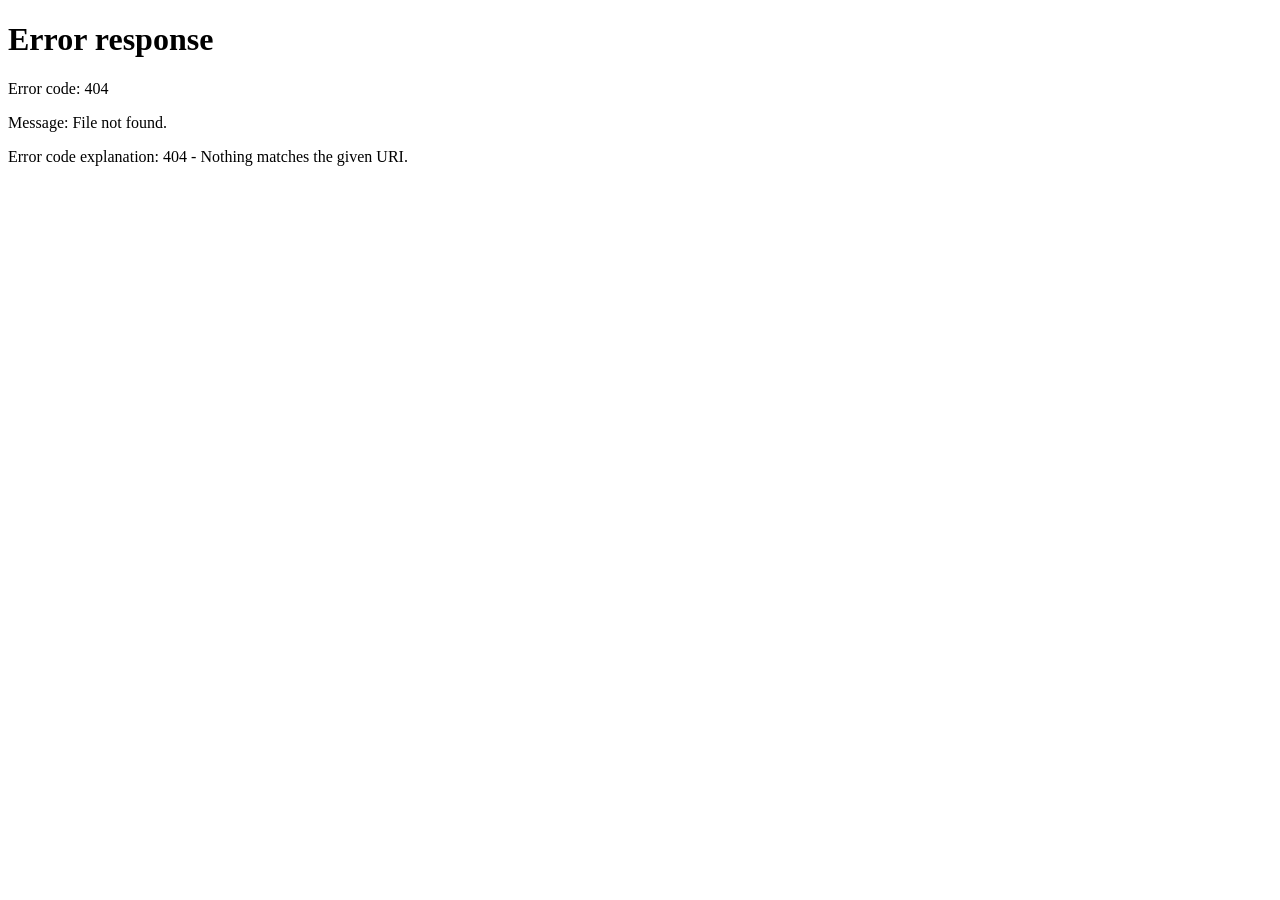
==== index.html @ 9147b3ba "Add files via upload" ====
<!DOCTYPE html>
<html lang="en">
<head>
    <meta charset="UTF-8">
    <meta name="viewport" content="width=device-width, initial-scale=1.0">
    <title>Document</title>
    <meta http-equiv="refresh" content="0; url=MAIN.html">
</head>
<body>
    
</body>
</html>
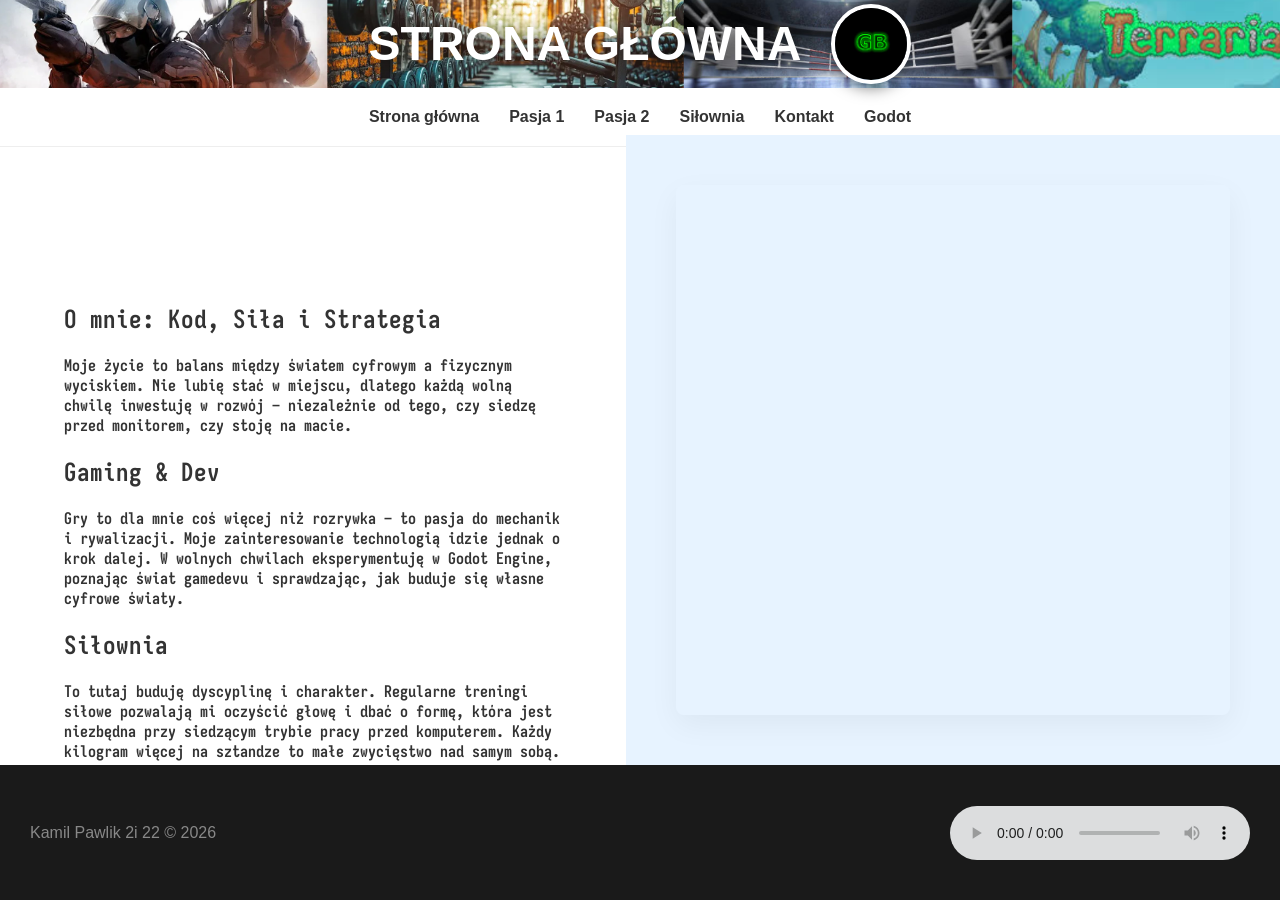
==== commit 9bcee78c: "Final Changes" ====
--- a/index.html
+++ b/index.html
@@ -1,12 +1,76 @@
-<!DOCTYPE html>
-<html lang="en">
-<head>
-    <meta charset="UTF-8">
-    <meta name="viewport" content="width=device-width, initial-scale=1.0">
-    <title>Document</title>
-    <meta http-equiv="refresh" content="0; url=MAIN.html">
-</head>
-<body>
-    
-</body>
+<!DOCTYPE html>
+<html lang="pl">
+<head>
+    <meta charset="UTF-8">
+    <meta name="viewport" content="width=device-width, initial-scale=1.0">
+    <title>KAMIL PAWLIK STRONA</title>
+    <link rel="icon" href="DANE/OBRAZKI/globeusz.jpg">
+    <link rel="stylesheet" href="index.css">
+</head>
+<body>
+    <div class="NAGLOWEK">
+        <header>
+            <div class="header-nazwa">
+            <p>Strona główna</p>
+            <img src="DANE/OBRAZKI/globeusz.jpg" alt="Logo" class="logo">
+            </div>
+
+        </header>
+            <nav>
+                <a href="#">Strona główna</a>
+                <a href="WEBSITES/PASJA1.html">Pasja 1</a>
+                <a href="WEBSITES/PASJA2.html">Pasja 2</a>
+                <a href="WEBSITES/SIŁOWNIA.html">Siłownia</a>
+                <a href="WEBSITES/KONTAKT.html">Kontakt</a>
+                <a href="WEBSITES/GODOT.html">Godot</a>
+            </nav>
+    </div>
+
+    <main>
+        <article>
+            <h1>
+                O mnie: Kod, Siła i Strategia
+            </h1>
+
+            <p>
+                Moje życie to balans między światem cyfrowym a fizycznym wyciskiem. Nie lubię stać w miejscu, dlatego każdą wolną chwilę inwestuję w rozwój – niezależnie od tego, czy siedzę przed monitorem, czy stoję na macie.
+            </p>
+
+            <h1>
+                Gaming & Dev
+            </h1>
+
+            <p>
+            Gry to dla mnie coś więcej niż rozrywka – to pasja do mechanik i rywalizacji. Moje zainteresowanie technologią idzie jednak o krok dalej. W wolnych chwilach eksperymentuję w Godot Engine, poznając świat gamedevu i sprawdzając, jak buduje się własne cyfrowe światy.
+            </p>
+            <h1>
+                Siłownia
+            </h1>
+
+            <p>
+                To tutaj buduję dyscyplinę i charakter. Regularne treningi siłowe pozwalają mi oczyścić głowę i dbać o formę, która jest niezbędna przy siedzącym trybie pracy przed komputerem. Każdy kilogram więcej na sztandze to małe zwycięstwo nad samym sobą.
+            </p>
+        </article>
+
+        <aside>
+                <iframe 
+    src="https://drive.google.com/file/d/1783qs3zpXEu1V1nZCkAyJh3kQjXD66FT/preview" 
+    style="width: 100%; height: 100%; border: none;" 
+    allow="autoplay"
+    allowfullscreen>
+</iframe>
+
+                
+        </aside>
+    </main> 
+
+    <footer>
+        <p>Kamil Pawlik 2i 22 &copy; 2026</p>
+        <audio controls loop autoplay>
+            <source src="DANE/MUZYKA/main.mp3" type="audio/mpeg">
+        </audio>
+    </footer>
+
+    
+</body>
 </html>
--- a/index.css
+++ b/index.css
@@ -0,0 +1,232 @@
+@media print {
+    nav, footer, aside { 
+        display: none; 
+    }
+    body { 
+        background: white; 
+        color: black; 
+    }
+}
+
+@font-face {
+    font-family: 'Iosevka';
+    src: url(DANE/FONTS/IosevkaCharonMono-Bold.ttf);
+}
+* {
+    box-sizing: border-box;
+}
+
+html{
+    height: 100%;
+    width: 100%;
+    margin: 0;
+    padding: 0;
+}
+
+body{
+    height: 100%;
+    width: 100%;
+    margin: 0;
+    font-family: 'Inter', sans-serif;
+    background-color: #ffffff;
+    color: #333;
+    
+
+    
+}
+.NAGLOWEK{
+    height: 15%;
+    width: 100%;
+    
+    
+
+}
+
+header{
+    
+    height: 65%;
+    width: 100%;
+    color: #ffffff;
+    font-size: 48px;
+    font-weight: 800;
+    text-transform: uppercase;
+    display: flex;
+    justify-content: center;
+    align-items: center;
+    background-color: #f4f4f4;
+    background-image: url(DANE/OBRAZKI/header\ important.png);
+    background-size: cover;
+    background-repeat: no-repeat;
+    background-position: center;
+}
+.header-nazwa{
+
+    display: flex;
+    align-items: center;
+    gap: 30px;
+    z-index: 1;
+}
+
+.logo {
+    width: 80px;
+    height: 80px;
+    border-radius: 50%;
+    object-fit: cover;
+    border: 4px solid #ffffff;
+    box-shadow: 0 4px 15px rgba(0, 0, 0, 0.5);
+    transition: transform 0.3s ease;
+}
+
+.logo:hover {
+    transform: scale(1.05);
+}
+
+.header-nazwa p {
+    margin: 0;
+    text-shadow: 2px 4px 15px rgba(0, 0, 0, 0.6);
+}
+nav{
+    display: flex;
+    justify-content: center;
+    align-items: center;
+    gap: 30px;
+    padding: 20px 0;
+    background: #ffffff;
+    border-bottom: 1px solid #eee;
+}
+nav a {
+    text-decoration: none;
+    color: #333;
+    font-weight: 600;
+    transition: 0.3s;
+}
+nav a:link {
+    
+    color: #333;
+    
+}
+
+nav a:visited {
+    color: #555; 
+}
+
+nav a:hover {
+    color: #007bff;
+}
+
+nav a:active {
+    color: #017cff; 
+}
+
+
+main{
+    display: flex;
+    flex-direction: row;
+    justify-content: flex-start;
+    align-items: center;
+    
+    height: 70%;
+    width: 100%;
+    
+    column-gap: 50px;
+    overflow-y: auto;
+    font-family: 'Iosevka';
+}
+
+article{
+    height: 85%;
+    width: 45%;
+    
+    padding: 100px 15px 5% 5%;
+    
+
+}
+
+article h1{
+    font-size: 25px;
+    margin-bottom: 20px;
+    font-weight: 300;
+}
+
+aside{
+    
+    background-color: #e7f3ff;
+    height: 100%;
+    flex-grow: 1;
+    padding: 50px;
+    justify-content: center;
+    align-items: center;
+}
+
+aside iframe {
+    border: none;
+    border-radius: 8px;
+    box-shadow: 0 10px 30px rgba(0,0,0,0.05);
+}
+
+footer{
+    padding: 40px;
+    
+    height: 15%;
+    width: 100%;
+    
+    background-color: #1a1a1a;
+    color: #888888;
+    padding: 30px;
+
+    display: flex;
+    justify-content: space-between;  /* tekst z lewej, audio z prawej */
+    align-items: center; 
+}
+
+footer p {
+    margin: 0;  
+}
+
+footer audio {
+    
+    border-radius: 8px;
+    opacity: 0.9;
+}
+
+@media screen and (width <= 900px){
+    main{
+        flex-direction: column;
+        align-items: normal;
+        height: auto;
+       
+    }
+
+    header{
+        font-size: 30px;
+    }
+    nav{
+        padding: 0;
+    }
+
+    article{
+        display: flex;
+        flex-direction: column;
+        height: 85%;
+        width: 100%;
+        padding: 0;
+        overflow-y: scroll;
+        
+
+    }
+
+    aside{
+        height: 500px;
+    }
+    .header-nazwa{
+        z-index: 0;
+    }
+    
+    .logo {
+    width: 40px;
+    height: 40px;
+    
+}
+
+    
+}
